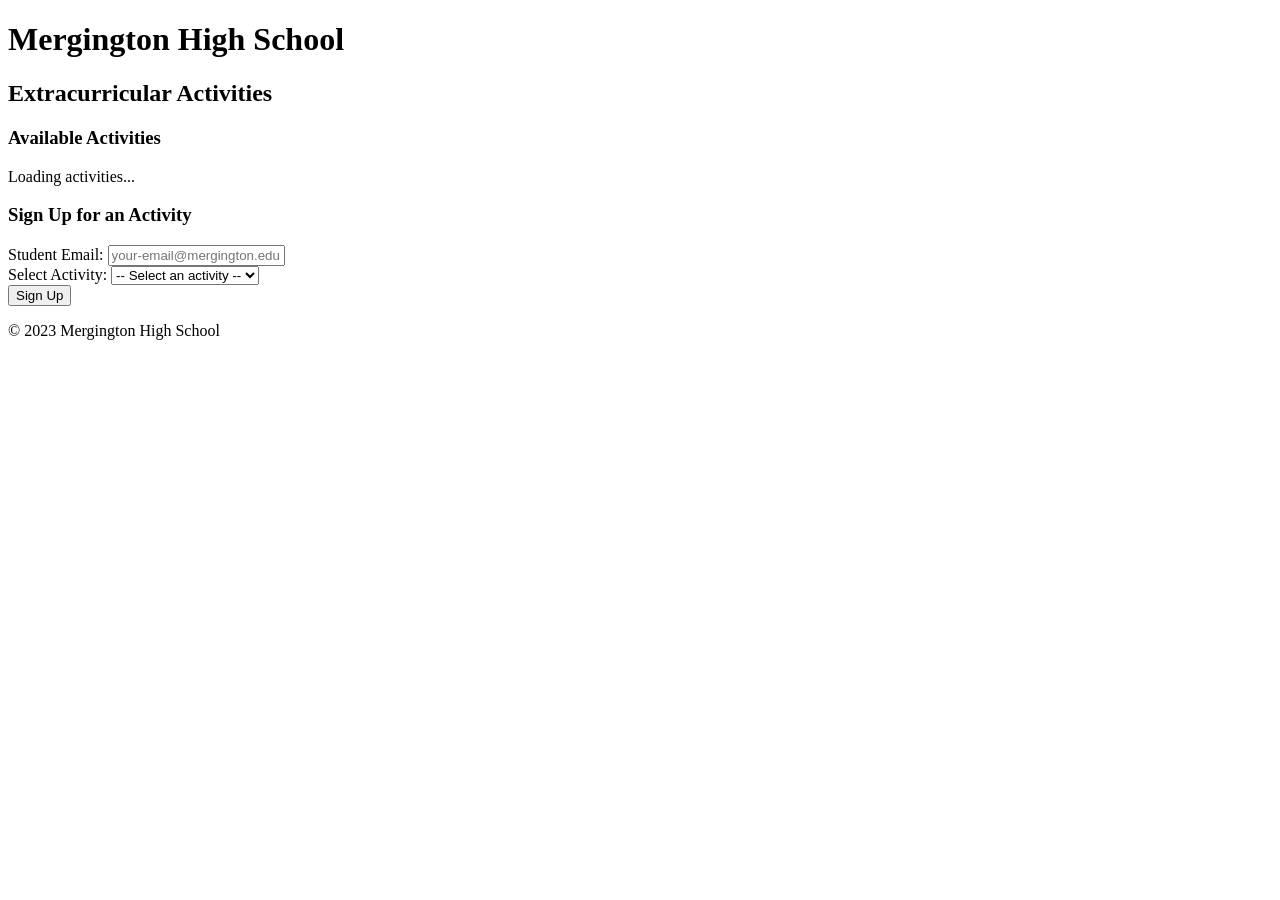
==== src/static/index.html @ 3d459388 "Enhance activity card to display participants and their details" ====
<!DOCTYPE html>
<html lang="en">
  <head>
    <meta charset="UTF-8" />
    <meta name="viewport" content="width=device-width, initial-scale=1.0" />
    <title>Mergington High School Activities</title>
    <link rel="stylesheet" href="styles.css" />
  </head>
  <body>
    <header>
      <h1>Mergington High School</h1>
      <h2>Extracurricular Activities</h2>
    </header>

    <main>
      <section id="activities-container">
        <h3>Available Activities</h3>
        <div id="activities-list">
          <!-- Activities will be loaded here -->
          <p>Loading activities...</p>
        </div>
      </section>

      <section id="signup-container">
        <h3>Sign Up for an Activity</h3>
        <form id="signup-form">
          <div class="form-group">
            <label for="email">Student Email:</label>
            <input type="email" id="email" required placeholder="your-email@mergington.edu" />
          </div>
          <div class="form-group">
            <label for="activity">Select Activity:</label>
            <select id="activity" required>
              <option value="">-- Select an activity --</option>
              <!-- Activity options will be loaded here -->
            </select>
          </div>
          <button type="submit">Sign Up</button>
        </form>
        <div id="message" class="hidden"></div>
      </section>
    </main>

    <footer>
      <p>&copy; 2023 Mergington High School</p>
    </footer>

    <script src="app.js"></script>

    <script>
      // ...existing code...

      function renderActivities(activitiesData) {
        const container = document.getElementById('activities-container');
        container.innerHTML = '';

        for (const [name, activity] of Object.entries(activitiesData)) {
          const participantsList = activity.participants.map(p => `<li>${p}</li>`).join('');
          const card = document.createElement('div');
          card.className = 'activity-card';
          card.innerHTML = `
                <h2>${name}</h2>
                <p><strong>Description:</strong> ${activity.description}</p>
                <p><strong>Schedule:</strong> ${activity.schedule}</p>
                <p><strong>Capacity:</strong> ${activity.participants.length}/${activity.max_participants}</p>
                <div class="participants-section">
                    <h3>Participants (${activity.participants.length})</h3>
                    <ul class="participants-list">
                        ${participantsList}
                    </ul>
                </div>
                <input type="email" id="email-${name}" placeholder="Enter your email">
                <button onclick="signupForActivity('${name}')">Sign Up</button>
            `;
          container.appendChild(card);
        }
      }

      // ...existing code...
    </script>

    <style>
      /* ...existing code... */
      .participants-section {
        background-color: #f5f5f5;
        padding: 12px;
        border-radius: 6px;
        margin: 12px 0;
      }

      .participants-section h3 {
        margin: 0 0 10px 0;
        color: #333;
        font-size: 14px;
      }

      .participants-list {
        margin: 0;
        padding-left: 20px;
        list-style-type: disc;
      }

      .participants-list li {
        color: #666;
        margin: 4px 0;
        font-size: 13px;
      }
      /* ...existing code... */
    </style>
  </body>
</html>
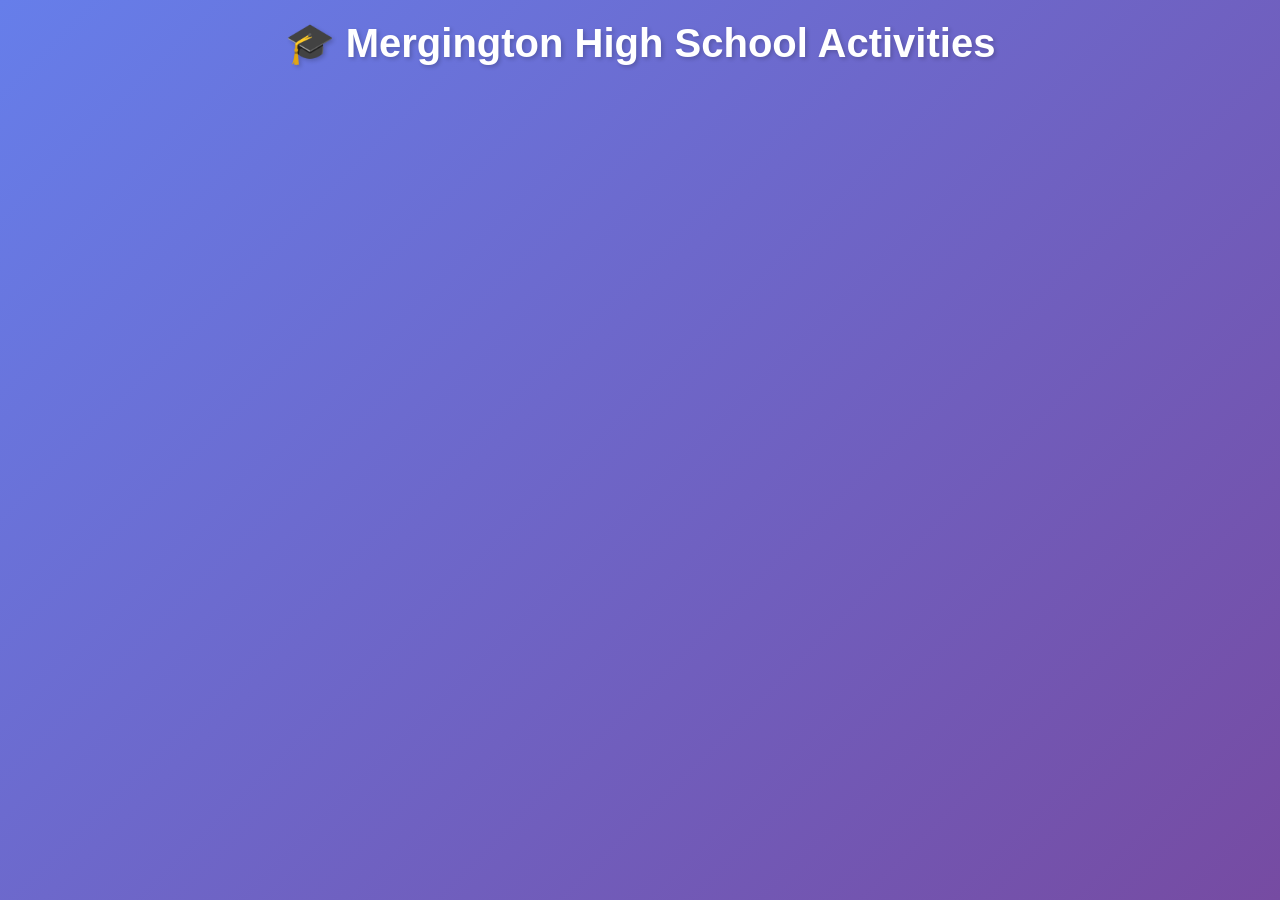
==== commit 3786b412: "Revamp activities page layout and enhance participant signup functionality" ====
--- a/src/static/index.html
+++ b/src/static/index.html
@@ -1,111 +1,272 @@
 <!DOCTYPE html>
 <html lang="en">
-  <head>
-    <meta charset="UTF-8" />
-    <meta name="viewport" content="width=device-width, initial-scale=1.0" />
-    <title>Mergington High School Activities</title>
-    <link rel="stylesheet" href="styles.css" />
-  </head>
-  <body>
-    <header>
-      <h1>Mergington High School</h1>
-      <h2>Extracurricular Activities</h2>
-    </header>
-
-    <main>
-      <section id="activities-container">
-        <h3>Available Activities</h3>
-        <div id="activities-list">
-          <!-- Activities will be loaded here -->
-          <p>Loading activities...</p>
-        </div>
-      </section>
-
-      <section id="signup-container">
-        <h3>Sign Up for an Activity</h3>
-        <form id="signup-form">
-          <div class="form-group">
-            <label for="email">Student Email:</label>
-            <input type="email" id="email" required placeholder="your-email@mergington.edu" />
-          </div>
-          <div class="form-group">
-            <label for="activity">Select Activity:</label>
-            <select id="activity" required>
-              <option value="">-- Select an activity --</option>
-              <!-- Activity options will be loaded here -->
-            </select>
-          </div>
-          <button type="submit">Sign Up</button>
-        </form>
-        <div id="message" class="hidden"></div>
-      </section>
-    </main>
-
-    <footer>
-      <p>&copy; 2023 Mergington High School</p>
-    </footer>
-
-    <script src="app.js"></script>
+<head>
+    <meta charset="UTF-8">
+    <meta name="viewport" content="width=device-width, initial-scale=1.0">
+    <title>Mergington High School - Activities</title>
+    <style>
+        * {
+            margin: 0;
+            padding: 0;
+            box-sizing: border-box;
+        }
+
+        body {
+            font-family: 'Segoe UI', Tahoma, Geneva, Verdana, sans-serif;
+            background: linear-gradient(135deg, #667eea 0%, #764ba2 100%);
+            min-height: 100vh;
+            padding: 20px;
+        }
+
+        .container {
+            max-width: 1200px;
+            margin: 0 auto;
+        }
+
+        h1 {
+            color: white;
+            text-align: center;
+            margin-bottom: 40px;
+            font-size: 2.5em;
+            text-shadow: 2px 2px 4px rgba(0, 0, 0, 0.2);
+        }
+
+        #activities-container {
+            display: grid;
+            grid-template-columns: repeat(auto-fill, minmax(350px, 1fr));
+            gap: 25px;
+        }
+
+        .activity-card {
+            background: white;
+            border-radius: 12px;
+            padding: 25px;
+            box-shadow: 0 8px 16px rgba(0, 0, 0, 0.15);
+            transition: transform 0.3s ease, box-shadow 0.3s ease;
+        }
+
+        .activity-card:hover {
+            transform: translateY(-5px);
+            box-shadow: 0 12px 24px rgba(0, 0, 0, 0.2);
+        }
+
+        .activity-card h2 {
+            color: #667eea;
+            margin-bottom: 15px;
+            font-size: 1.6em;
+        }
+
+        .activity-card p {
+            color: #555;
+            margin-bottom: 12px;
+            line-height: 1.6;
+        }
+
+        .activity-card strong {
+            color: #333;
+        }
+
+        .participants-section {
+            background: linear-gradient(135deg, #f5f7fa 0%, #c3cfe2 100%);
+            padding: 15px;
+            border-radius: 8px;
+            margin: 20px 0;
+            border-left: 4px solid #667eea;
+        }
+
+        .participants-section h3 {
+            color: #667eea;
+            font-size: 1.1em;
+            margin-bottom: 12px;
+            display: flex;
+            align-items: center;
+            gap: 8px;
+        }
+
+        .participants-section h3::before {
+            content: "👥";
+            font-size: 1.3em;
+        }
+
+        .participants-list {
+            list-style: none;
+            padding-left: 0;
+        }
+
+        .participants-list li {
+            color: #444;
+            padding: 6px 0;
+            padding-left: 24px;
+            position: relative;
+            font-size: 0.95em;
+        }
+
+        .participants-list li::before {
+            content: "✓";
+            position: absolute;
+            left: 0;
+            color: #667eea;
+            font-weight: bold;
+        }
+
+        .capacity {
+            background: #f0f4ff;
+            padding: 10px;
+            border-radius: 6px;
+            margin: 15px 0;
+            text-align: center;
+            color: #667eea;
+            font-size: 0.95em;
+            font-weight: 500;
+        }
+
+        .signup-section {
+            display: flex;
+            gap: 10px;
+            margin-top: 20px;
+        }
+
+        .email-input {
+            flex: 1;
+            padding: 12px;
+            border: 2px solid #e0e0e0;
+            border-radius: 6px;
+            font-size: 0.95em;
+            transition: border-color 0.3s;
+        }
+
+        .email-input:focus {
+            outline: none;
+            border-color: #667eea;
+        }
+
+        button {
+            padding: 12px 24px;
+            background: linear-gradient(135deg, #667eea 0%, #764ba2 100%);
+            color: white;
+            border: none;
+            border-radius: 6px;
+            cursor: pointer;
+            font-weight: 600;
+            transition: transform 0.2s, box-shadow 0.2s;
+        }
+
+        button:hover {
+            transform: scale(1.02);
+            box-shadow: 0 4px 12px rgba(102, 126, 234, 0.4);
+        }
+
+        button:active {
+            transform: scale(0.98);
+        }
+
+        .error {
+            background: #fee;
+            color: #c33;
+            padding: 10px;
+            border-radius: 6px;
+            margin-top: 10px;
+            font-size: 0.9em;
+            display: none;
+        }
+    </style>
+</head>
+<body>
+    <div class="container">
+        <h1>🎓 Mergington High School Activities</h1>
+        <div id="activities-container"></div>
+    </div>
 
     <script>
-      // ...existing code...
-
-      function renderActivities(activitiesData) {
-        const container = document.getElementById('activities-container');
-        container.innerHTML = '';
-
-        for (const [name, activity] of Object.entries(activitiesData)) {
-          const participantsList = activity.participants.map(p => `<li>${p}</li>`).join('');
-          const card = document.createElement('div');
-          card.className = 'activity-card';
-          card.innerHTML = `
-                <h2>${name}</h2>
-                <p><strong>Description:</strong> ${activity.description}</p>
-                <p><strong>Schedule:</strong> ${activity.schedule}</p>
-                <p><strong>Capacity:</strong> ${activity.participants.length}/${activity.max_participants}</p>
-                <div class="participants-section">
-                    <h3>Participants (${activity.participants.length})</h3>
-                    <ul class="participants-list">
-                        ${participantsList}
-                    </ul>
-                </div>
-                <input type="email" id="email-${name}" placeholder="Enter your email">
-                <button onclick="signupForActivity('${name}')">Sign Up</button>
-            `;
-          container.appendChild(card);
-        }
-      }
-
-      // ...existing code...
+        async function loadActivities() {
+            try {
+                const response = await fetch('/activities');
+                const activities = await response.json();
+                renderActivities(activities);
+            } catch (error) {
+                console.error('Error loading activities:', error);
+            }
+        }
+
+        function renderActivities(activitiesData) {
+            const container = document.getElementById('activities-container');
+            container.innerHTML = '';
+
+            for (const [name, activity] of Object.entries(activitiesData)) {
+                const participantsList = activity.participants
+                    .map(p => `<li>${p}</li>`)
+                    .join('');
+                
+                const participantCount = activity.participants.length;
+                const capacityPercentage = (participantCount / activity.max_participants) * 100;
+                
+                const card = document.createElement('div');
+                card.className = 'activity-card';
+                card.innerHTML = `
+                    <h2>${name}</h2>
+                    <p><strong>📝 Description:</strong> ${activity.description}</p>
+                    <p><strong>⏰ Schedule:</strong> ${activity.schedule}</p>
+                    
+                    <div class="capacity">
+                        <strong>Capacity:</strong> ${participantCount}/${activity.max_participants} (${capacityPercentage.toFixed(0)}%)
+                    </div>
+                    
+                    <div class="participants-section">
+                        <h3>Signed Up (${participantCount})</h3>
+                        <ul class="participants-list">
+                            ${participantsList || '<li style="color: #999; padding-left: 0;"><em>No participants yet</em></li>'}
+                        </ul>
+                    </div>
+                    
+                    <div class="signup-section">
+                        <input type="email" class="email-input" placeholder="your.email@mergington.edu">
+                        <button onclick="signupForActivity('${name}', this)">Sign Up</button>
+                    </div>
+                    <div class="error"></div>
+                `;
+                container.appendChild(card);
+            }
+        }
+
+        async function signupForActivity(activityName, button) {
+            const card = button.closest('.activity-card');
+            const emailInput = card.querySelector('.email-input');
+            const errorDiv = card.querySelector('.error');
+            const email = emailInput.value.trim();
+
+            if (!email) {
+                showError(errorDiv, 'Please enter an email address');
+                return;
+            }
+
+            try {
+                const response = await fetch(`/activities/${encodeURIComponent(activityName)}/signup?email=${encodeURIComponent(email)}`, {
+                    method: 'POST'
+                });
+
+                if (response.ok) {
+                    errorDiv.style.display = 'none';
+                    emailInput.value = '';
+                    loadActivities();
+                } else {
+                    const error = await response.json();
+                    showError(errorDiv, error.detail || 'Signup failed');
+                }
+            } catch (error) {
+                showError(errorDiv, 'Error signing up. Please try again.');
+            }
+        }
+
+        function showError(errorDiv, message) {
+            errorDiv.textContent = message;
+            errorDiv.style.display = 'block';
+            setTimeout(() => {
+                errorDiv.style.display = 'none';
+            }, 4000);
+        }
+
+        // Load activities on page load
+        loadActivities();
     </script>
-
-    <style>
-      /* ...existing code... */
-      .participants-section {
-        background-color: #f5f5f5;
-        padding: 12px;
-        border-radius: 6px;
-        margin: 12px 0;
-      }
-
-      .participants-section h3 {
-        margin: 0 0 10px 0;
-        color: #333;
-        font-size: 14px;
-      }
-
-      .participants-list {
-        margin: 0;
-        padding-left: 20px;
-        list-style-type: disc;
-      }
-
-      .participants-list li {
-        color: #666;
-        margin: 4px 0;
-        font-size: 13px;
-      }
-      /* ...existing code... */
-    </style>
-  </body>
+</body>
 </html>
